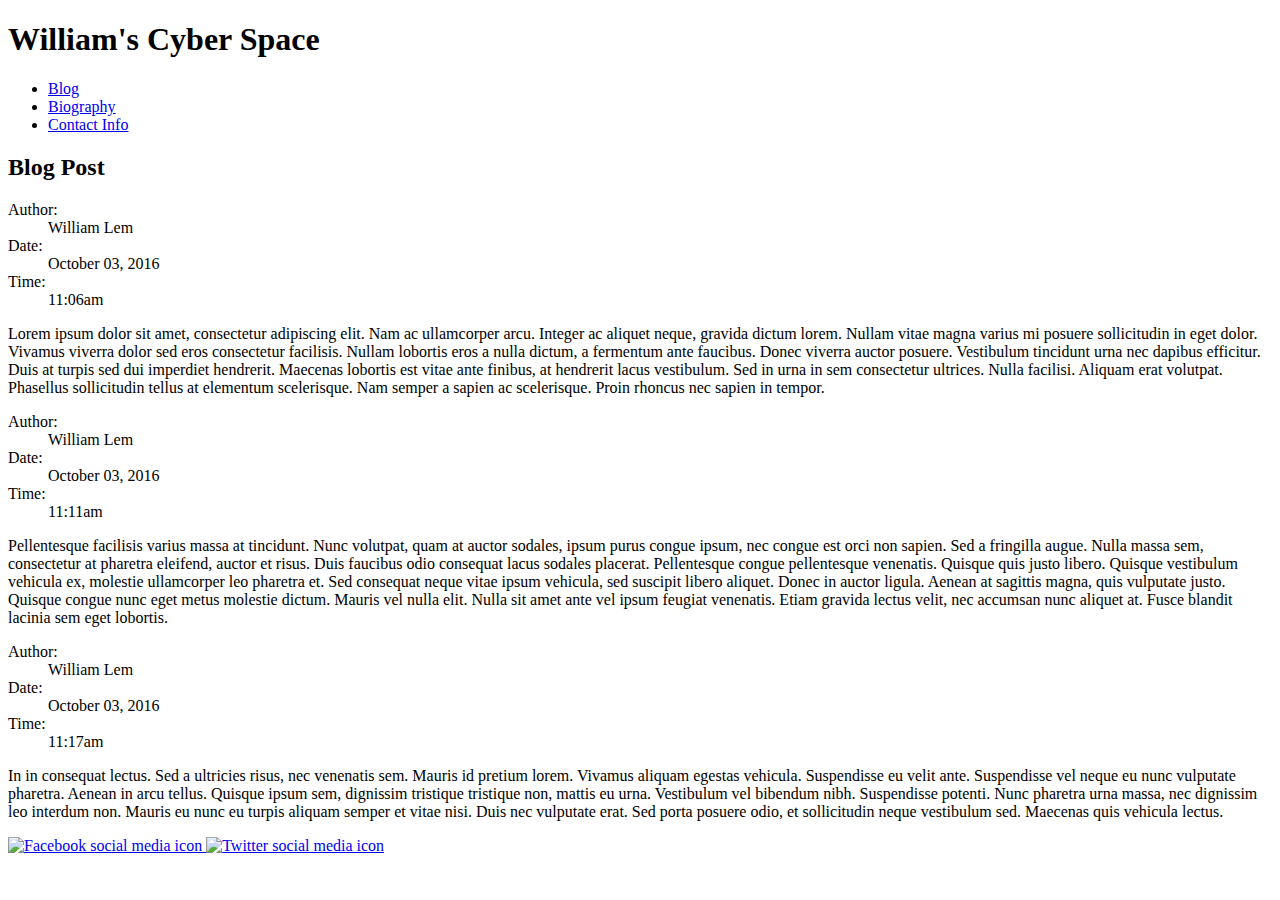
==== index.html @ 53daa097 "Add index.html to branch:gh-pages" ====
<!DOCTYPE html>
<html lang="en" class="no-js">
  <head>
    <title>CPNT-263 Assignment</title>
    <meta charset="utf-8">
    <meta name="viewport" content="width=device-width,initial-scale=1">
    <link rel="stylesheet" href="styles/post.css">
  </head>
  <body>
    <main role="main">
      <div class="container">
        <h1 class="blog-header">William's Cyber Space</h1>
        <header role="banner">
          <nav role="navigation">
            <ul>
              <li><a href=" ">Blog</a></li>
              <li><a href="2-biography.html">Biography</a></li>
              <li><a href="3-contactinfo.html">Contact Info</a></li>
            </ul>
          </nav>
        </header>
        <h2 class="blog-header">Blog Post</h2>
        <article class="blog-main">
          <div class="blog-message">
            <dl class="blog-author">
              <dt>Author:</dt>
              <dd>William Lem</dd>
              <dt>Date:</dt>
              <dd><time datetime="2016-10-03">October 03, 2016</time></dd>
              <dt>Time:</dt>
              <dd><time datetime="11:06">11:06am</time></dd>
            </dl>
            <p>Lorem ipsum dolor sit amet, consectetur adipiscing elit. Nam ac ullamcorper arcu. Integer ac aliquet neque, gravida dictum lorem. Nullam vitae magna varius mi posuere sollicitudin in eget dolor. Vivamus viverra dolor sed eros consectetur facilisis. Nullam lobortis eros a nulla dictum, a fermentum ante faucibus. Donec viverra auctor posuere. Vestibulum tincidunt urna nec dapibus efficitur. Duis at turpis sed dui imperdiet hendrerit. Maecenas lobortis est vitae ante finibus, at hendrerit lacus vestibulum. Sed in urna in sem consectetur ultrices. Nulla facilisi. Aliquam erat volutpat. Phasellus sollicitudin tellus at elementum scelerisque. Nam semper a sapien ac scelerisque. Proin rhoncus nec sapien in tempor. </p>
          </div>
          <div class="blog-message">
            <dl class="blog-author">
              <dt>Author:</dt>
              <dd>William Lem</dd>
              <dt>Date:</dt>
              <dd><time datetime="2016-10-03">October 03, 2016</time></dd>
              <dt>Time:</dt>
              <dd><time datetime="11:06">11:11am</time></dd>
            </dl>        
            <p>Pellentesque facilisis varius massa at tincidunt. Nunc volutpat, quam at auctor sodales, ipsum purus congue ipsum, nec congue est orci non sapien. Sed a fringilla augue. Nulla massa sem, consectetur at pharetra eleifend, auctor et risus. Duis faucibus odio consequat lacus sodales placerat. Pellentesque congue pellentesque venenatis. Quisque quis justo libero. Quisque vestibulum vehicula ex, molestie ullamcorper leo pharetra et. Sed consequat neque vitae ipsum vehicula, sed suscipit libero aliquet. Donec in auctor ligula. Aenean at sagittis magna, quis vulputate justo. Quisque congue nunc eget metus molestie dictum. Mauris vel nulla elit. Nulla sit amet ante vel ipsum feugiat venenatis. Etiam gravida lectus velit, nec accumsan nunc aliquet at. Fusce blandit lacinia sem eget lobortis.</p>
          </div>
          <div class="blog-message">
            <dl class="blog-author">
              <dt>Author:</dt>
              <dd>William Lem</dd>
              <dt>Date:</dt>
              <dd><time datetime="2016-10-03">October 03, 2016</time></dd>
              <dt>Time:</dt>
              <dd><time datetime="11:06">11:17am</time></dd>
            </dl>        
            <p>In in consequat lectus. Sed a ultricies risus, nec venenatis sem. Mauris id pretium lorem. Vivamus aliquam egestas vehicula. Suspendisse eu velit ante. Suspendisse vel neque eu nunc vulputate pharetra. Aenean in arcu tellus. Quisque ipsum sem, dignissim tristique tristique non, mattis eu urna. Vestibulum vel bibendum nibh. Suspendisse potenti. Nunc pharetra urna massa, nec dignissim leo interdum non. Mauris eu nunc eu turpis aliquam semper et vitae nisi. Duis nec vulputate erat. Sed porta posuere odio, et sollicitudin neque vestibulum sed. Maecenas quis vehicula lectus. </p>
          </div>
        </article>
        <footer class="blog-footer">
          <a href="https://www.facebook.com" title="Facebook">
            <img id="facebook" src="images/facebook_icon_svg.png" alt="Facebook social media icon">
          </a>
          <a href="https://twitter.com" title="Twitter">
            <img id="twitter" src="images/twitter-312464_640.png" alt="Twitter social media icon">
          </a>
        </footer>
      </div>
    </main>
  </body>
</html>
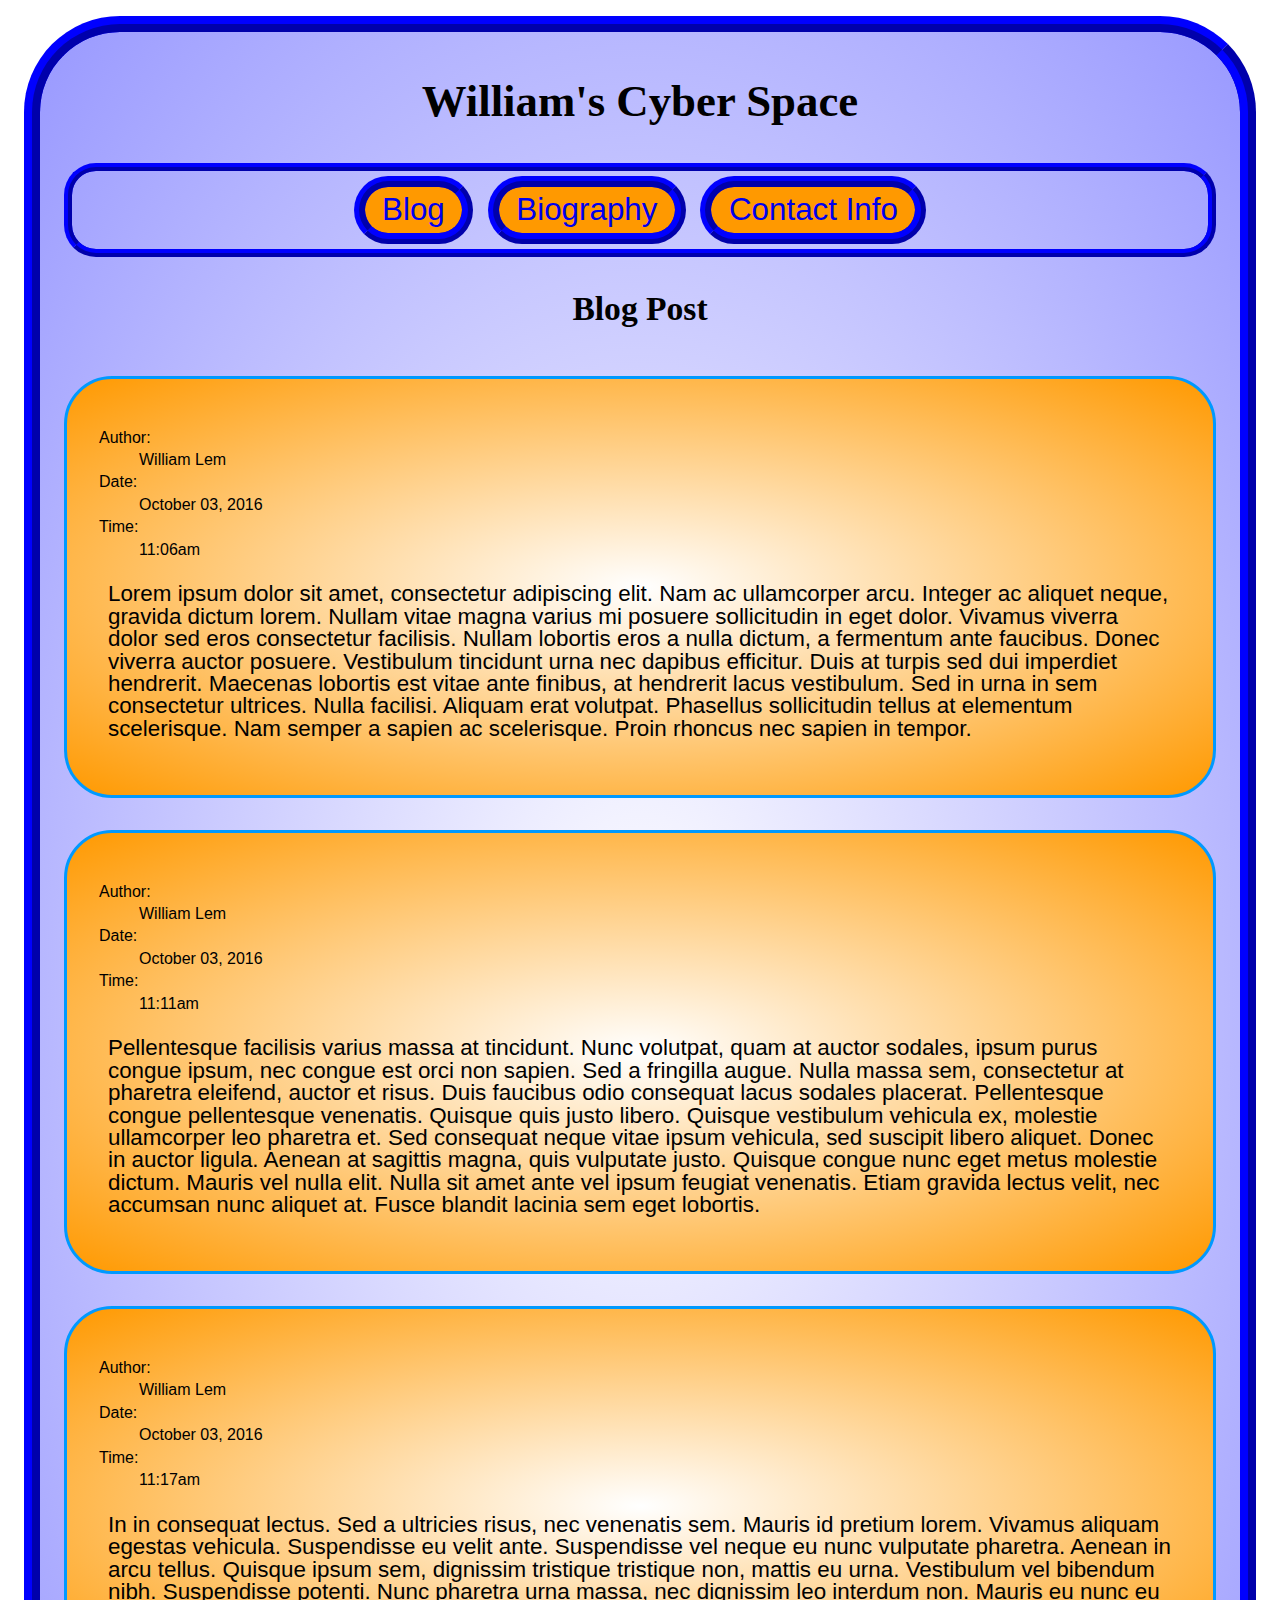
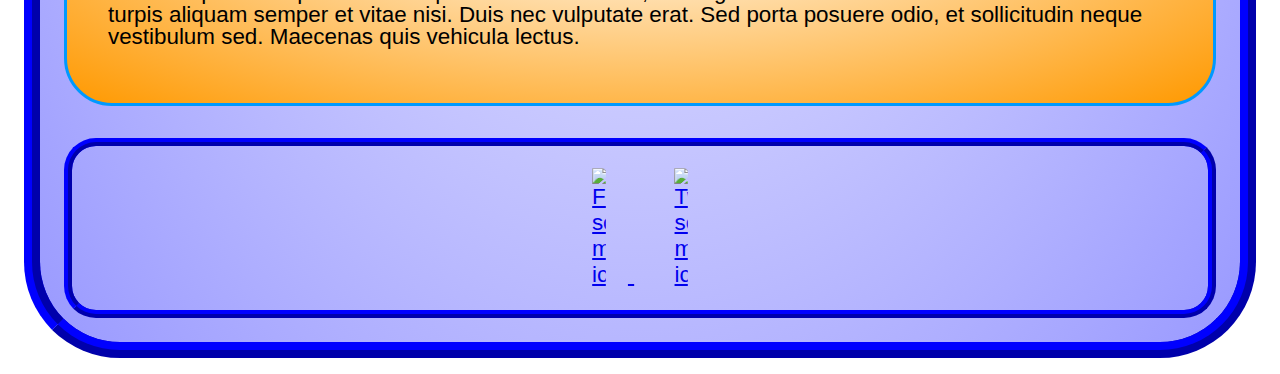
==== commit 9b07735c: "Merge branch 'gh-pages'" ====
--- a/index.html
+++ b/index.html
@@ -57,7 +57,7 @@
         </article>
         <footer class="blog-footer">
           <a href="https://www.facebook.com" title="Facebook">
-            <img id="facebook" src="images/facebook_icon_svg.png" alt="Facebook social media icon">
+            <img id="facebook" src="images/Facebook_icon_svg.png" alt="Facebook social media icon">
           </a>
           <a href="https://twitter.com" title="Twitter">
             <img id="twitter" src="images/twitter-312464_640.png" alt="Twitter social media icon">
--- a/styles/post.css
+++ b/styles/post.css
@@ -0,0 +1,144 @@
+*, *:before, *:after {
+  box-sizing: border-box; }
+
+img {
+  max-width: 100%; }
+
+body {
+  font-size: 100%; }
+
+.bio {
+  border: .2em solid #09f;
+  margin: 1em;
+  padding: 2em;
+  border-radius: 3em;
+  background: radial-gradient(white, #f90); }
+
+img {
+  border: .6em ridge blue;
+  padding: 0.5em;
+  margin: .5em;
+  border-radius: 3.7em; }
+
+#name {
+  font-weight: bold; }
+
+figure {
+  display: inline-block; }
+
+.container {
+  text-align: center;
+  font-family: sans-serif;
+  background: radial-gradient(white, #99f);
+  margin: 1em;
+  padding: .5em;
+  border: 1em ridge blue;
+  border-radius: 6em; }
+
+figure figcaption {
+  font-weight: bold; }
+
+.bio-quote span {
+  color: red; }
+
+.interests {
+  text-align: center;
+  list-style: none;
+  line-height: 1.4em; }
+
+.bio-header {
+  font-family: cursive;
+  line-height: 1.4em; }
+
+.bio-name {
+  font-size: 1.6em;
+  line-height: 1.4em; }
+
+*, *:before, *:after {
+  box-sizing: border-box; }
+
+img {
+  max-width: 100%; }
+
+body {
+  font-size: 100%; }
+
+.blog-header {
+  font-family: cursive;
+  line-height: 1.4em; }
+
+.blog-message {
+  line-height: 1.4em;
+  border: 0.2em solid #09f;
+  margin: 1em;
+  padding: 2em;
+  border-radius: 3em;
+  background: radial-gradient(white, #f90);
+  text-align: left; }
+
+.blog-author {
+  text-align: left; }
+
+.blog-main {
+  display: flex;
+  flex-wrap: wrap; }
+
+.blog-footer {
+  border: .5em ridge blue;
+  border-radius: 2em;
+  margin: 1em; }
+
+/* Navigation setup */
+nav ul, nav li {
+  border: .5em ridge blue;
+  border-radius: 2em; }
+
+nav ul {
+  list-style: none;
+  padding: 0;
+  text-align: center;
+  margin: 1em; }
+
+nav li {
+  display: inline-block;
+  margin: 5px;
+  background-color: #f90; }
+
+nav a {
+  display: inline-block;
+  padding: 5px;
+  text-decoration: none; }
+
+nav {
+  clear: left; }
+
+a:hover, a:focus, a:active {
+  color: #a3f; }
+
+/* Social Media Icons */
+#facebook {
+  max-width: 36px;
+  border: none;
+  border-radius: .25em; }
+
+#twitter {
+  max-width: 36px;
+  border: none;
+  border-radius: .3em; }
+
+/* Responsiveness for various screen size */
+@media only screen and (min-width: 48em) {
+  a, li, p {
+    font-size: 1.4em;
+    margin-left: .4em;
+    margin-right: .4em; }
+
+  h1 {
+    font-size: 2.8em;
+    line-height: 1em; }
+
+  h2 {
+    font-size: 2.1em;
+    line-height: 1em; } }
+
+/*# sourceMappingURL=post.css.map */
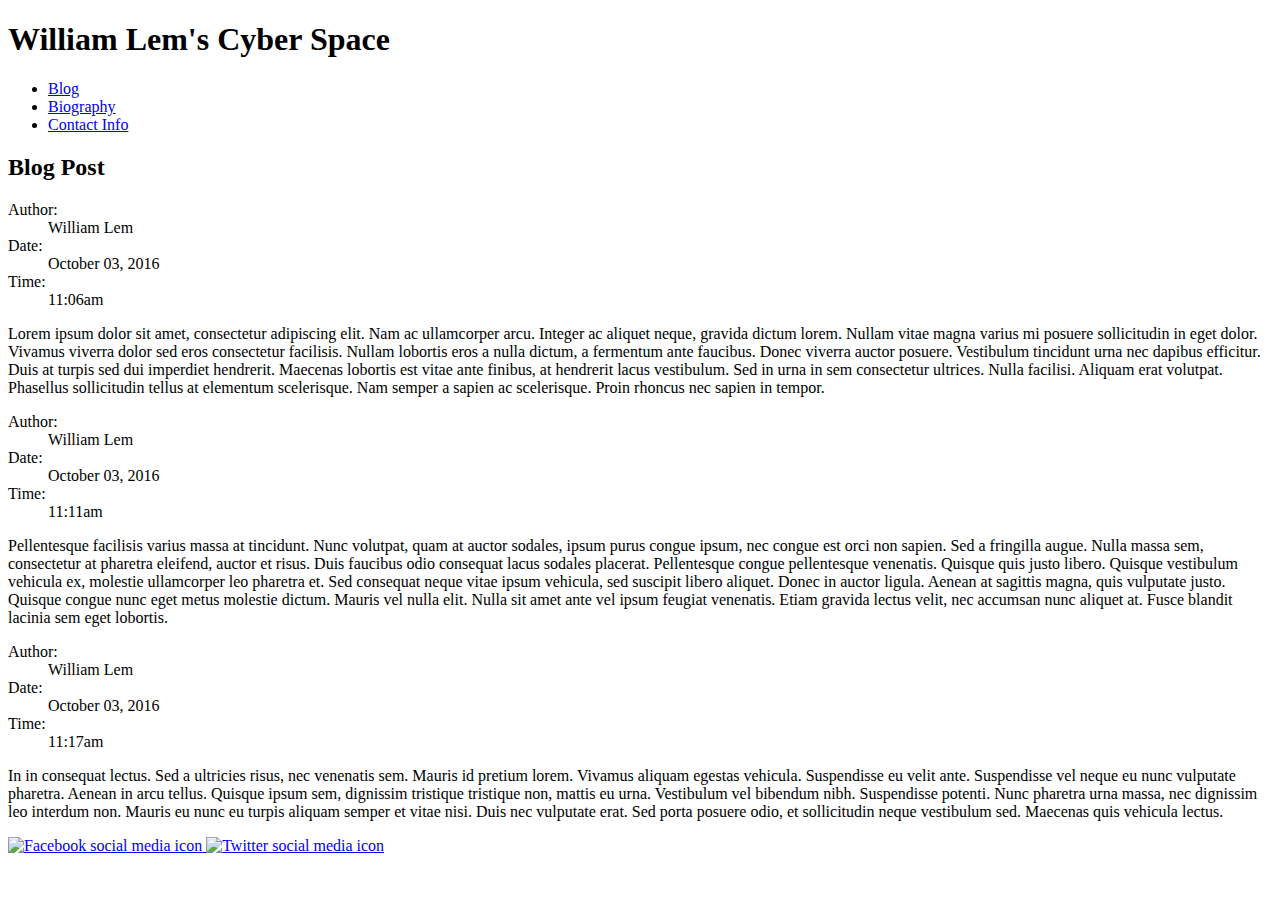
==== commit d5cdd406: "Add target=_blank to each html" ====
--- a/index.html
+++ b/index.html
@@ -1,7 +1,7 @@
 <!DOCTYPE html>
 <html lang="en" class="no-js">
   <head>
-    <title>CPNT-263 Assignment</title>
+    <title>William Lem</title>
     <meta charset="utf-8">
     <meta name="viewport" content="width=device-width,initial-scale=1">
     <link rel="stylesheet" href="styles/post.css">
@@ -9,18 +9,18 @@
   <body>
     <main role="main">
       <div class="container">
-        <h1 class="blog-header">William's Cyber Space</h1>
+        <h1 class="blog-header">William Lem's Cyber Space</h1>
         <header role="banner">
           <nav role="navigation">
             <ul>
-              <li><a href=" ">Blog</a></li>
+              <li><a href="#">Blog</a></li>
               <li><a href="2-biography.html">Biography</a></li>
               <li><a href="3-contactinfo.html">Contact Info</a></li>
             </ul>
           </nav>
         </header>
         <h2 class="blog-header">Blog Post</h2>
-        <article class="blog-main">
+        <article class="blog-main" role="main">
           <div class="blog-message">
             <dl class="blog-author">
               <dt>Author:</dt>
@@ -57,10 +57,10 @@
         </article>
         <footer class="blog-footer">
           <a href="https://www.facebook.com" title="Facebook">
-            <img id="facebook" src="images/Facebook_icon_svg.png" alt="Facebook social media icon">
+            <img class="facebook" src="images/Facebook_icon_svg.png" target="_blank" alt="Facebook social media icon">
           </a>
           <a href="https://twitter.com" title="Twitter">
-            <img id="twitter" src="images/twitter-312464_640.png" alt="Twitter social media icon">
+            <img class="twitter" src="images/twitter-312464_640.png" target="_blank" alt="Twitter social media icon">
           </a>
         </footer>
       </div>
